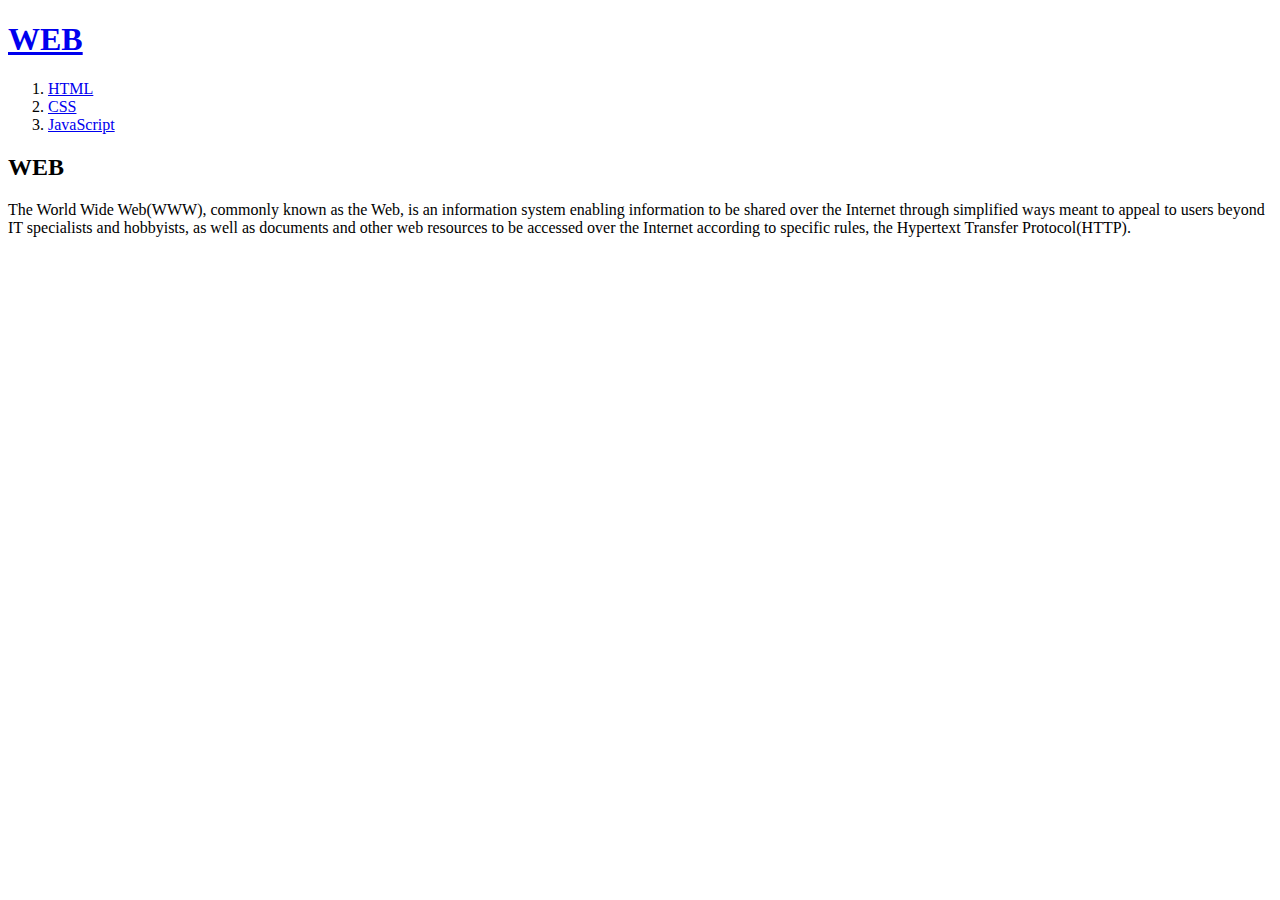
==== index.html @ 1708ba4a "Revised" ====
<!DOCTYPE html>
<html>
    <head>
        <title>WEB - Welcome</title>
        <meta charset="utf-8">
    </head>
    <body>
        <h1><a href="index.html">WEB</a></h1>
        <ol>
            <li><a href="1.html">HTML</a></li>
            <li><a href="2.html">CSS</a></li>
            <li><a href="3.html">JavaScript</a></li>
        </ol>
        <h2>WEB</h2>
        <p>The World Wide Web(WWW), commonly known as the Web, is an information system enabling information to be shared over the Internet through simplified ways meant to appeal to users beyond IT specialists and hobbyists, as well as documents and other web resources to be accessed over the Internet according to specific rules, the Hypertext Transfer Protocol(HTTP).</p>
    </body>
</html>
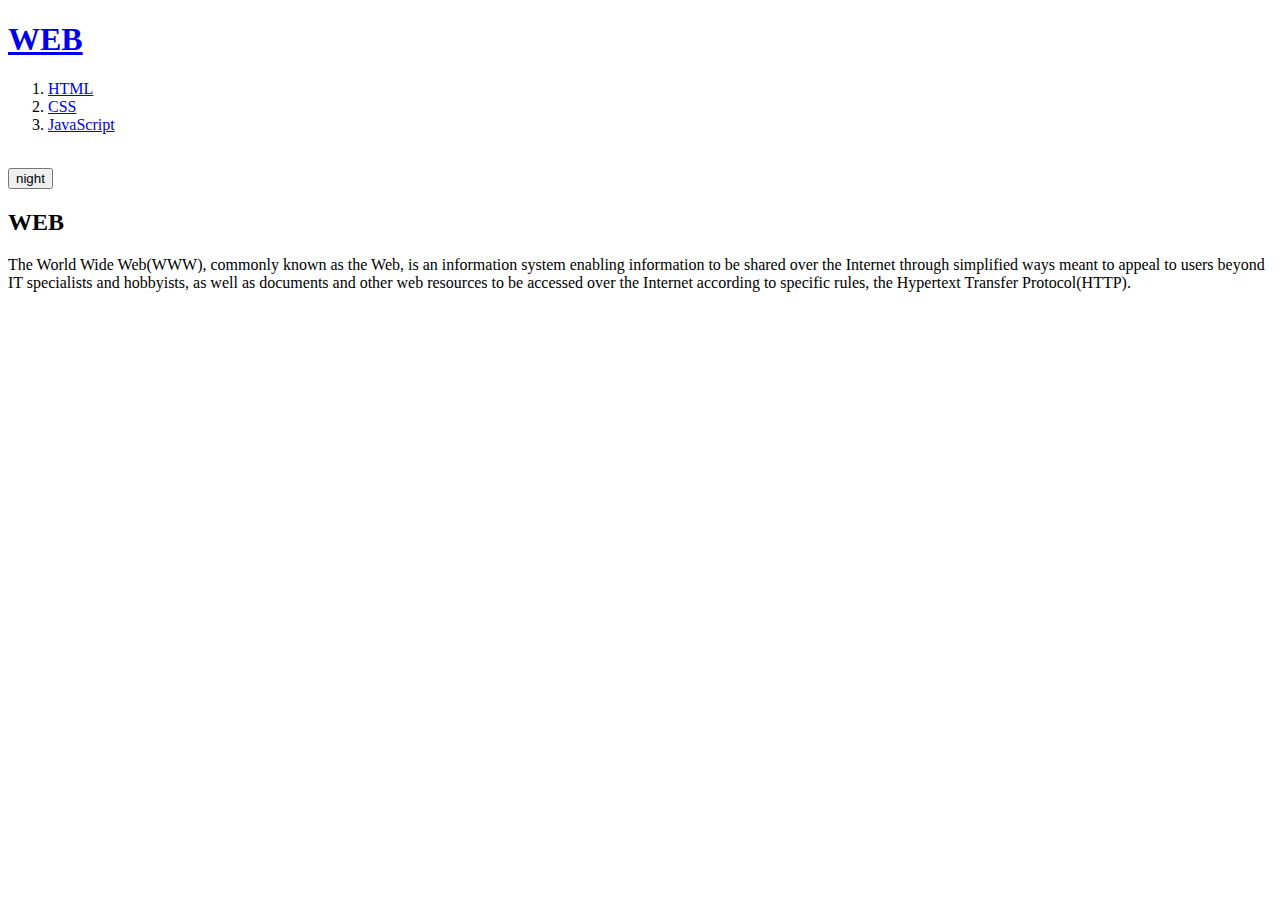
==== commit 52678ebc: "JavaScript revision" ====
--- a/index.html
+++ b/index.html
@@ -1,17 +1,26 @@
-<!DOCTYPE html>
-<html>
-    <head>
-        <title>WEB - Welcome</title>
-        <meta charset="utf-8">
-    </head>
-    <body>
-        <h1><a href="index.html">WEB</a></h1>
-        <ol>
-            <li><a href="1.html">HTML</a></li>
-            <li><a href="2.html">CSS</a></li>
-            <li><a href="3.html">JavaScript</a></li>
-        </ol>
-        <h2>WEB</h2>
-        <p>The World Wide Web(WWW), commonly known as the Web, is an information system enabling information to be shared over the Internet through simplified ways meant to appeal to users beyond IT specialists and hobbyists, as well as documents and other web resources to be accessed over the Internet according to specific rules, the Hypertext Transfer Protocol(HTTP).</p>
-    </body>
+<!DOCTYPE html>
+<html>
+    <head>
+        <title>WEB1 - Welcome</title>
+        <meta charset="utf-8">
+        <link rel="stylesheet" href="style.css">
+        <script src="https://ajax.googleapis.com/ajax/libs/jquery/3.7.0/jquery.min.js"></script>
+        <script src="colors.js"></script>
+    </head>
+    <body>
+        <h1><a href="index.html">WEB</a></h1>
+        <div id="grid">
+            <ol>
+                <li><a href="1.html">HTML</a></li>
+                <li><a href="2.html">CSS</a></li>
+                <li><a href="3.html">JavaScript</a></li>
+            </ol>
+            <div id="article">
+                <br>
+                <input id="night_day" type="button" value="night" onclick="nightDayHandler(this) // this는 input tag 자기자신">
+                <h2>WEB</h2>
+                <p>The World Wide Web(WWW), commonly known as the Web, is an information system enabling information to be shared over the Internet through simplified ways meant to appeal to users beyond IT specialists and hobbyists, as well as documents and other web resources to be accessed over the Internet according to specific rules, the Hypertext Transfer Protocol(HTTP).</p>
+            </div>
+        </div>
+    </body>
 </html>